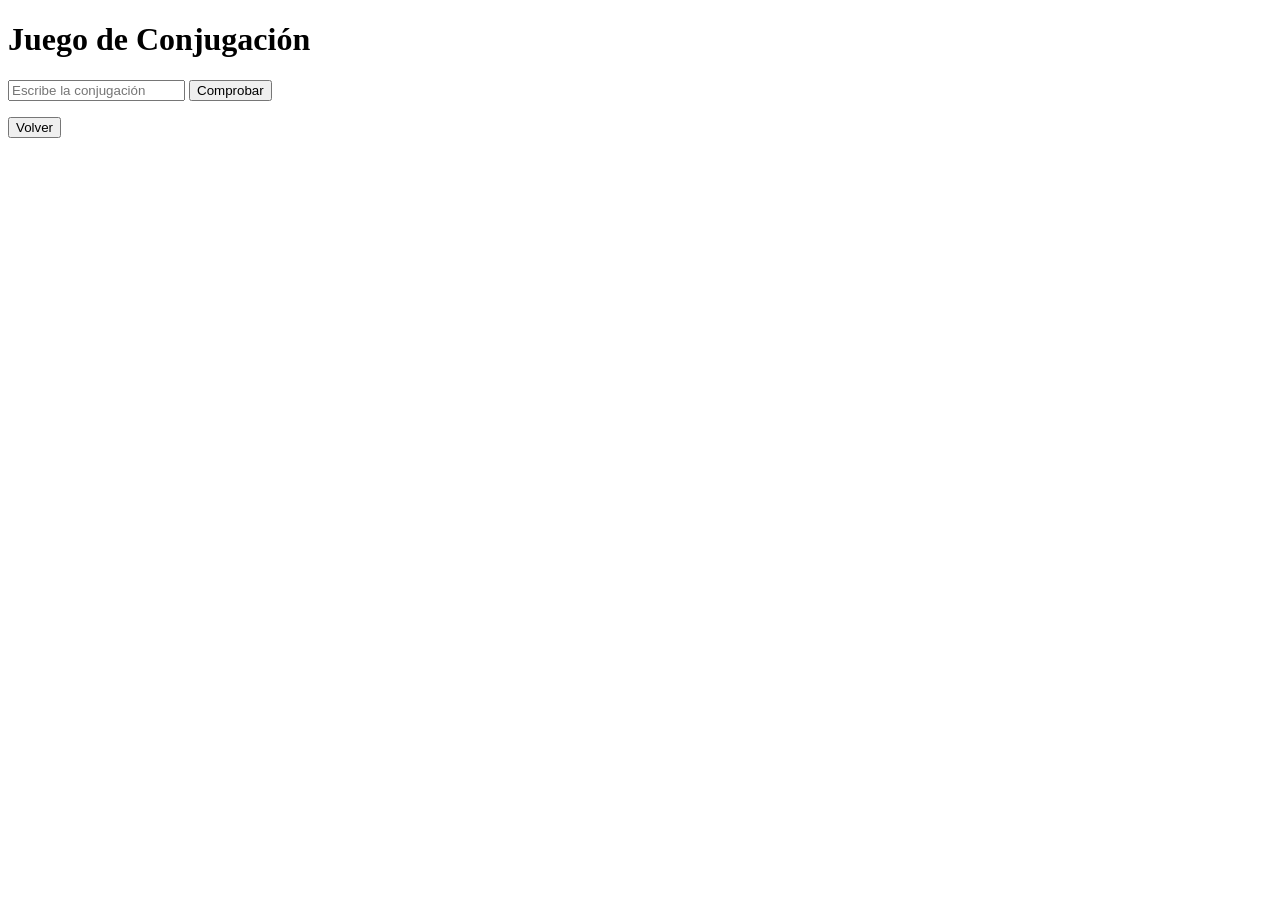
==== conjugacion.html @ bd42e854 "conjugacion" ====
<!DOCTYPE html>
<html>
<head>
<meta charset="UTF-8">
<title>Conjugación de Verbos Rusos</title>
<link rel="stylesheet" href="style.css">
</head>

<body>

<h1>Juego de Conjugación</h1>

<div>
<p id="verbo"></p>
<p id="pronombre"></p>

<input id="respuesta" type="text" placeholder="Escribe la conjugación">

<button onclick="verificar()">Comprobar</button>

<p id="resultado"></p>
</div>

<script src="conjugacion.js"></script>

<button onclick="volver()">Volver</button>

</body>
</html>
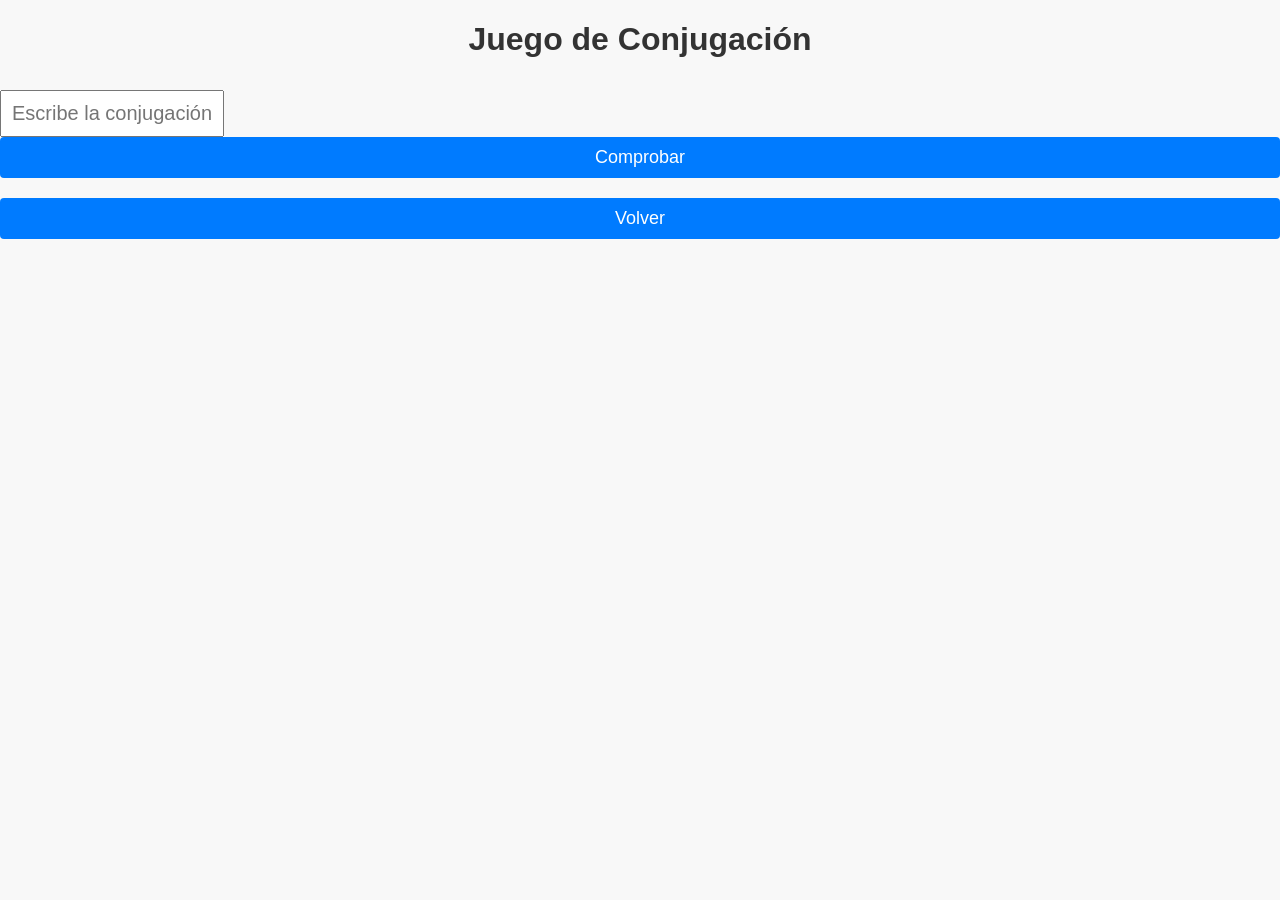
==== commit dd35c685: "add index css" ====
--- a/conjugacion.html
+++ b/conjugacion.html
@@ -3,7 +3,7 @@
 <head>
 <meta charset="UTF-8">
 <title>Conjugación de Verbos Rusos</title>
-<link rel="stylesheet" href="style.css">
+<link rel="stylesheet" href="index.css">
 </head>
 
 <body>
--- a/index.css
+++ b/index.css
@@ -0,0 +1,108 @@
+body {
+    font-family: Arial, sans-serif;
+    background-color: #f8f8f8;
+    margin: 0;
+    padding: 0;
+}
+
+.container {
+    max-width: 800px;
+    margin: 0 auto;
+    padding: 30px;
+    background-color: #fff;
+    border-radius: 8px;
+    box-shadow: 0 0 10px rgba(0, 0, 0, 0.1);
+}
+
+h1 {
+    text-align: center;
+    color: #333;
+}
+
+.palabra {
+    font-size: 24px;
+    text-align: center;
+    margin-bottom: 20px;
+}
+
+#palabra_ingresada {
+    width: 100%;
+    padding: 10px;
+    border-radius: 10px;
+    font-size: 18px;
+    margin-bottom: 20px;
+}
+
+button {
+    display: block;
+    width: 100%;
+    padding: 10px;
+    font-size: 18px;
+    text-align: center;
+    background-color: #007bff;
+    color: #fff;
+    border: none;
+    border-radius: 4px;
+    cursor: pointer;
+}
+
+button:hover {
+    background-color: #0056b3;
+}
+
+#resultado {
+    text-align: center;
+    font-size: 18px;
+    margin-top: 20px;
+}
+
+#traduccion {
+    text-align: center;
+    font-size: 36px;
+    margin-top: 20px;
+}
+
+#traduccion_palabra {
+    font-weight: bold;
+}
+
+@keyframes explosion {
+    0% { transform: scale(1); opacity: 1; }
+    50% { transform: scale(2); opacity: 0.5; }
+    100% { transform: scale(3); opacity: 0; }
+}
+
+.animacion-exito {
+    animation: explosion 0.5s ease-out forwards;
+}
+/* imagen*/
+.imagen{
+    position: relative;
+    margin-left: 500px;
+    margin-top: 10em;
+    width: 50%;
+    height: 50%;
+}
+
+#verbo {
+    font-size: 32px;
+    font-weight: bold;
+    margin-top: 20px;
+}
+
+#pronombre {
+    font-size: 28px;
+    color: #4caf50;
+    margin-bottom: 20px;
+}
+
+#respuesta {
+    font-size: 20px;
+    padding: 10px;
+    width: 200px;
+}
+
+#resultado {
+    font-size: 20px;
+    margin-top: 15px;
+}
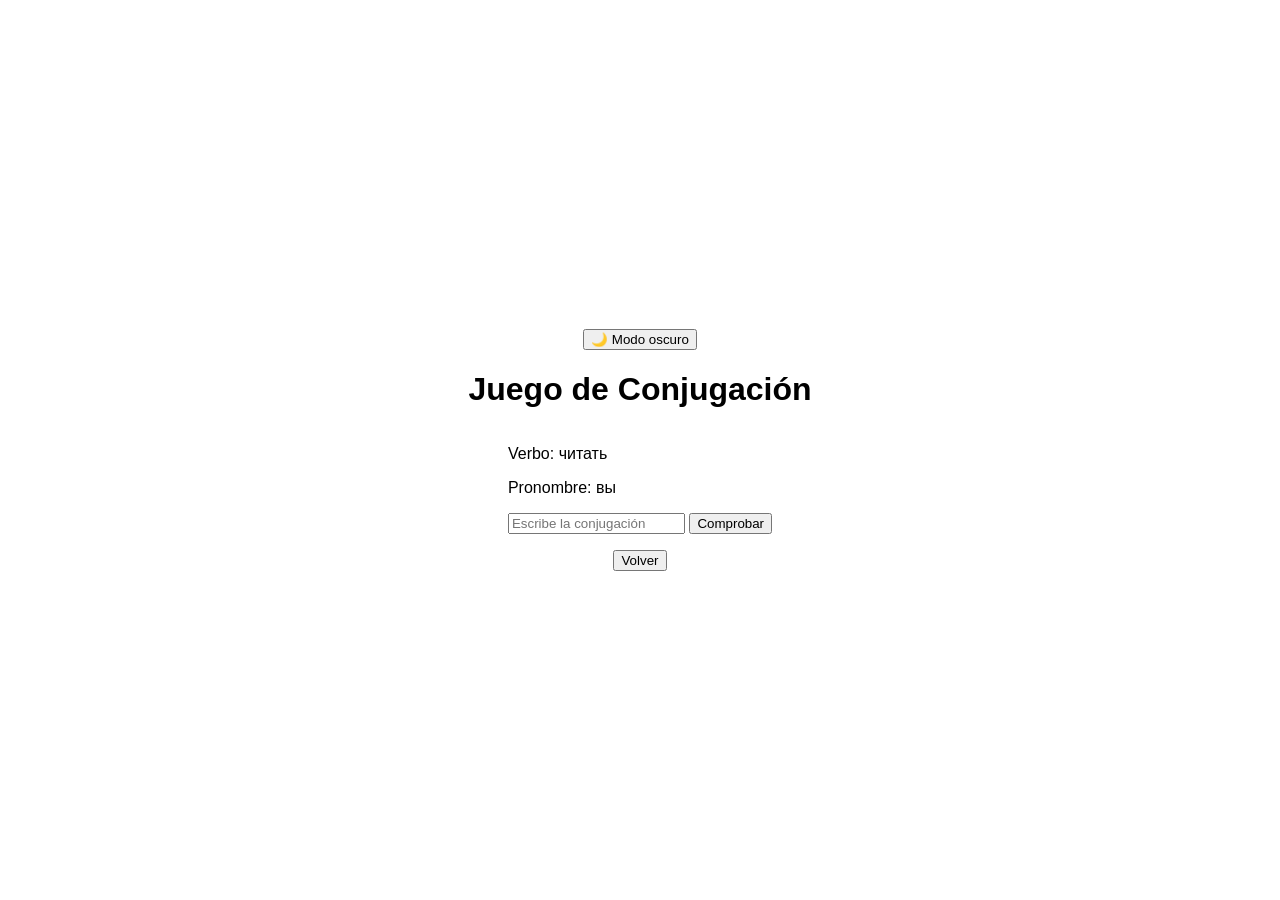
==== commit 6dcdc33f: "cambios" ====
--- a/conjugacion.html
+++ b/conjugacion.html
@@ -3,11 +3,11 @@
 <head>
 <meta charset="UTF-8">
 <title>Conjugación de Verbos Rusos</title>
-<link rel="stylesheet" href="index.css">
+<link rel="stylesheet" href="conjugacion.css">
 </head>
 
 <body>
-
+<button onclick="toggleDarkMode()">🌙 Modo oscuro</button>
 <h1>Juego de Conjugación</h1>
 
 <div>
@@ -19,6 +19,7 @@
 <button onclick="verificar()">Comprobar</button>
 
 <p id="resultado"></p>
+
 </div>
 
 <script src="conjugacion.js"></script>
--- a/conjugacion.css
+++ b/conjugacion.css
@@ -0,0 +1,27 @@
+.dark-mode {
+    background-color: #121212;
+    color: white;
+}
+
+.dark-mode input {
+    background-color: #222;
+    color: white;
+    border: 1px solid #555;
+}
+
+.dark-mode button {
+    background-color: #333;
+    color: white;
+}
+
+body {
+    font-family: Arial, sans-serif;
+
+    display: flex;
+    flex-direction: column;
+    align-items: center;
+    justify-content: center;
+
+    height: 100vh;
+    margin: 0;
+}
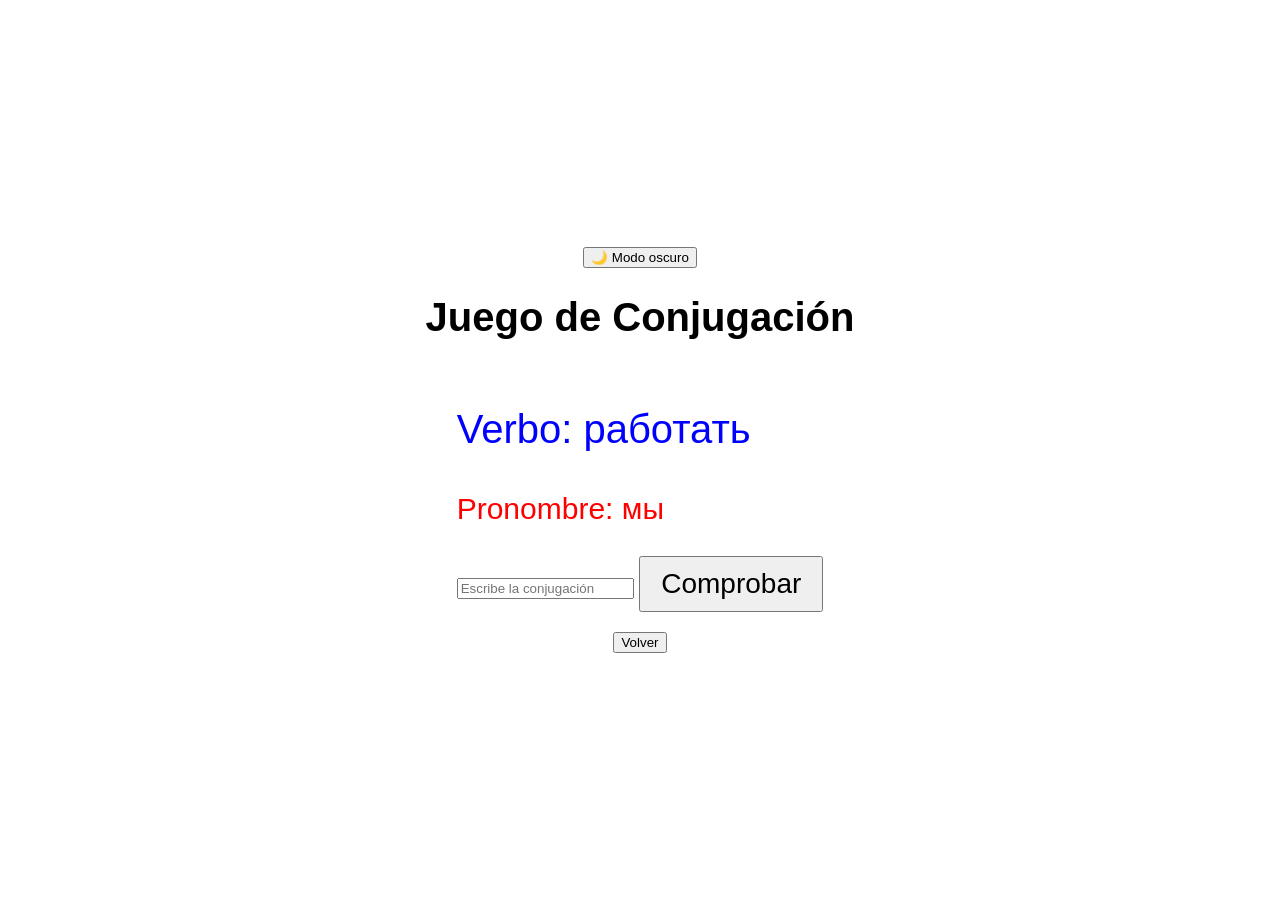
==== commit 969e2869: "boton" ====
--- a/conjugacion.html
+++ b/conjugacion.html
@@ -16,7 +16,7 @@
 
 <input id="respuesta" type="text" placeholder="Escribe la conjugación">
 
-<button onclick="verificar()">Comprobar</button>
+<button id="but" onclick="verificar()">Comprobar</button>
 
 <p id="resultado"></p>
 
--- a/conjugacion.css
+++ b/conjugacion.css
@@ -16,6 +16,7 @@
 
 body {
     font-family: Arial, sans-serif;
+    font-size: 20px;
 
     display: flex;
     flex-direction: column;
@@ -24,4 +25,19 @@
 
     height: 100vh;
     margin: 0;
+}
+
+#verbo {
+    font-size: 40px;
+    color: blue;
+}
+
+#pronombre {
+    font-size: 30px;
+    color: red;
+}
+
+#but {
+    font-size: 28px;
+    padding: 10px 20px;
 }
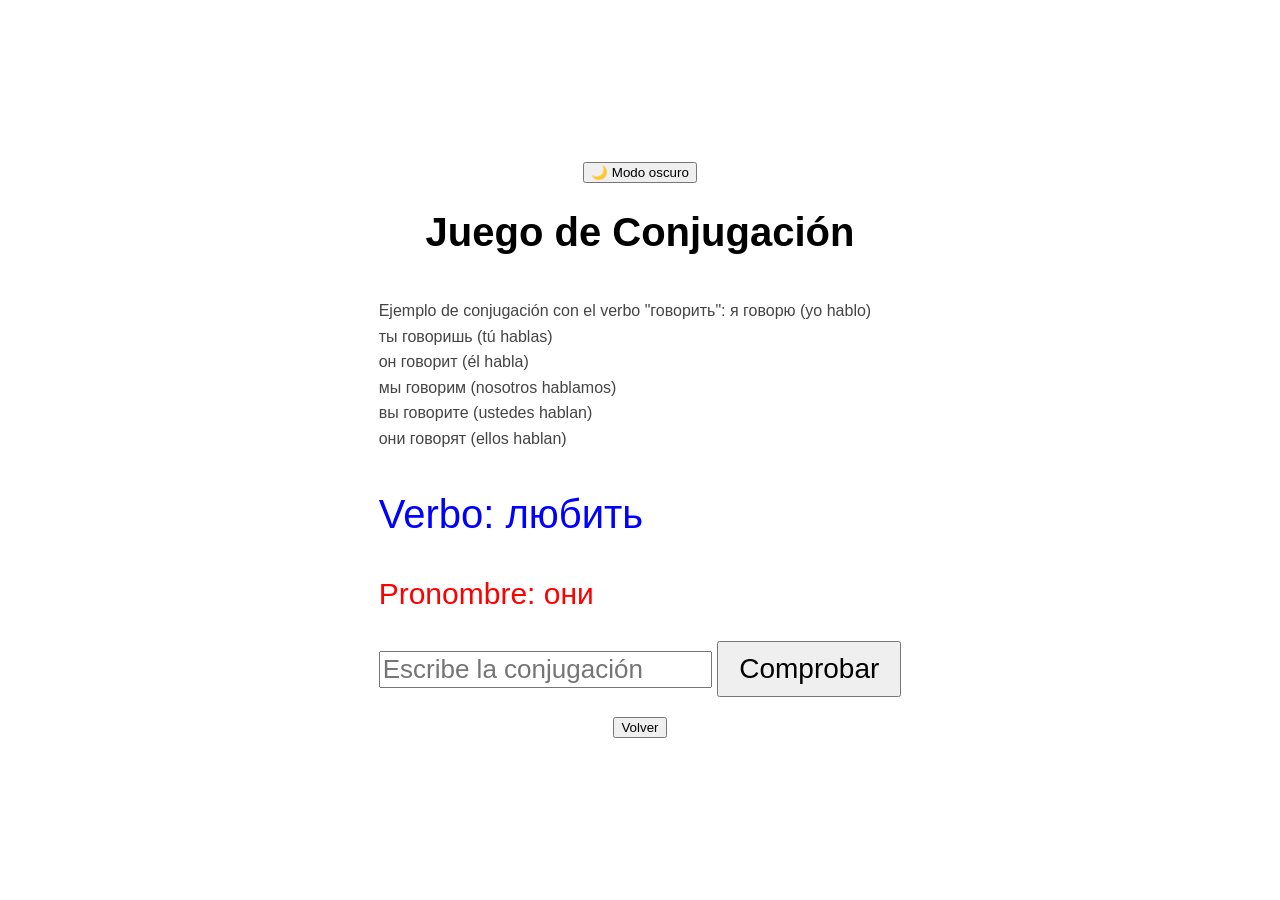
==== commit 903b7d38: "ejemplos" ====
--- a/conjugacion.html
+++ b/conjugacion.html
@@ -11,6 +11,18 @@
 <h1>Juego de Conjugación</h1>
 
 <div>
+
+<p class="ejemplo">
+    Ejemplo de conjugación con el verbo "говорить":
+
+    я говорю (yo hablo)<br>
+    ты говоришь (tú hablas)<br>
+    он говорит (él habla)<br>
+    мы говорим (nosotros hablamos)<br>
+    вы говорите (ustedes hablan)<br>
+    они говорят (ellos hablan)
+</p>
+
 <p id="verbo"></p>
 <p id="pronombre"></p>
 
--- a/conjugacion.css
+++ b/conjugacion.css
@@ -12,6 +12,11 @@
 .dark-mode button {
     background-color: #333;
     color: white;
+}
+
+.dark-mode .ejemplo {
+    color: #ff0000;
+    font-size: 20px;
 }
 
 body {
@@ -37,7 +42,18 @@
     color: red;
 }
 
+#respuesta {
+    font-size: 26px;
+}
+
 #but {
     font-size: 28px;
     padding: 10px 20px;
+}
+
+.ejemplo {
+    font-size: 16px;
+    color: #444;
+    margin-bottom: 20px;
+    line-height: 1.6;
 }
